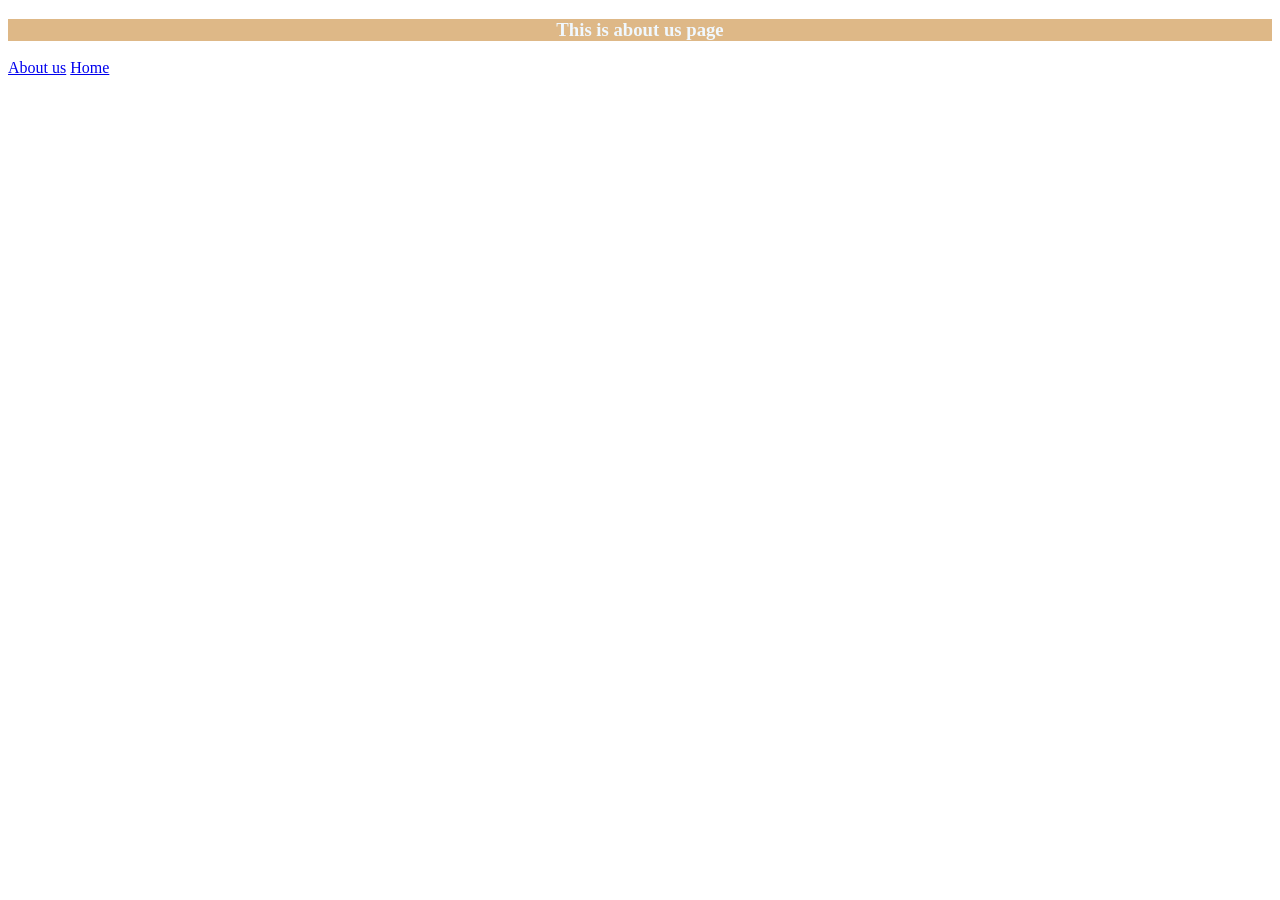
==== aboutus.html @ ecf37143 "Add about us page and external CSS styling for h3 elements" ====
<!DOCTYPE html>
<html lang="en">
<head>
    <meta charset="UTF-8">
    <meta name="viewport" content="width=device-width, initial-scale=1.0">
    <title>Document</title>
    <link rel="stylesheet" href="css/style.css">
</head>
<body>
    <h3>This is about us page </h3>
    
    <a href="aboutus.html">About us</a>
    <a href="index.html">Home</a>
</body>
</html>
---- css/style.css ----
h3{
    background-color: burlywood;
    color:aliceblue;
    text-align:center;
}
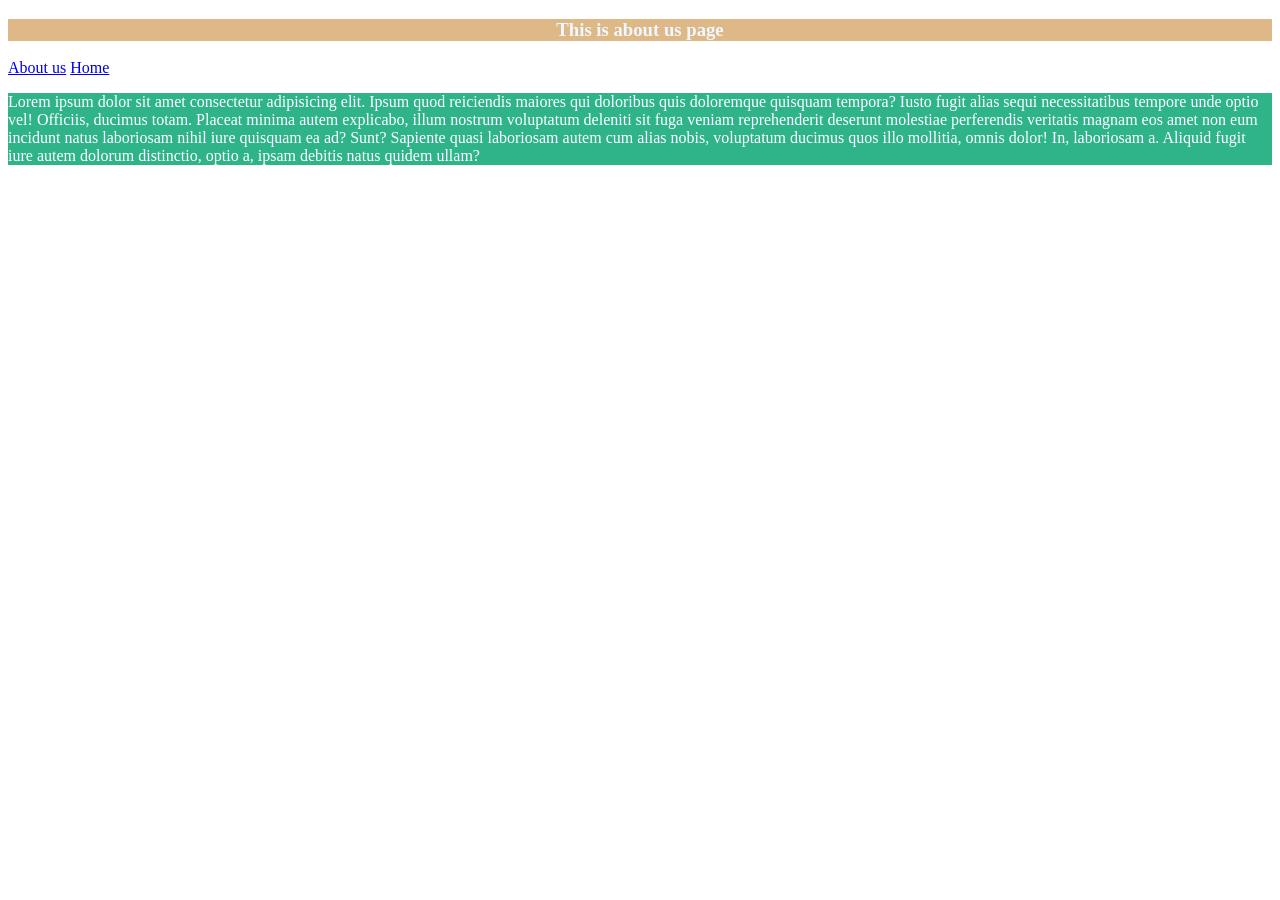
==== commit 3de4197c: "Update about us page content and enhance styling for paragraphs" ====
--- a/aboutus.html
+++ b/aboutus.html
@@ -8,8 +8,12 @@
 </head>
 <body>
     <h3>This is about us page </h3>
-    
+
     <a href="aboutus.html">About us</a>
     <a href="index.html">Home</a>
+
+    <p>Lorem ipsum dolor sit amet consectetur adipisicing elit. Ipsum quod reiciendis maiores qui doloribus quis doloremque quisquam tempora? Iusto fugit alias sequi necessitatibus tempore unde optio vel! Officiis, ducimus totam.
+    Placeat minima autem explicabo, illum nostrum voluptatum deleniti sit fuga veniam reprehenderit deserunt molestiae perferendis veritatis magnam eos amet non eum incidunt natus laboriosam nihil iure quisquam ea ad? Sunt?
+    Sapiente quasi laboriosam autem cum alias nobis, voluptatum ducimus quos illo mollitia, omnis dolor! In, laboriosam a. Aliquid fugit iure autem dolorum distinctio, optio a, ipsam debitis natus quidem ullam?</p>
 </body>
 </html>
--- a/css/style.css
+++ b/css/style.css
@@ -2,4 +2,10 @@
     background-color: burlywood;
     color:aliceblue;
     text-align:center;
+}
+
+p{
+    color:white;
+    background-color: rgb(47, 179, 137);
+    text-align:left;
 }
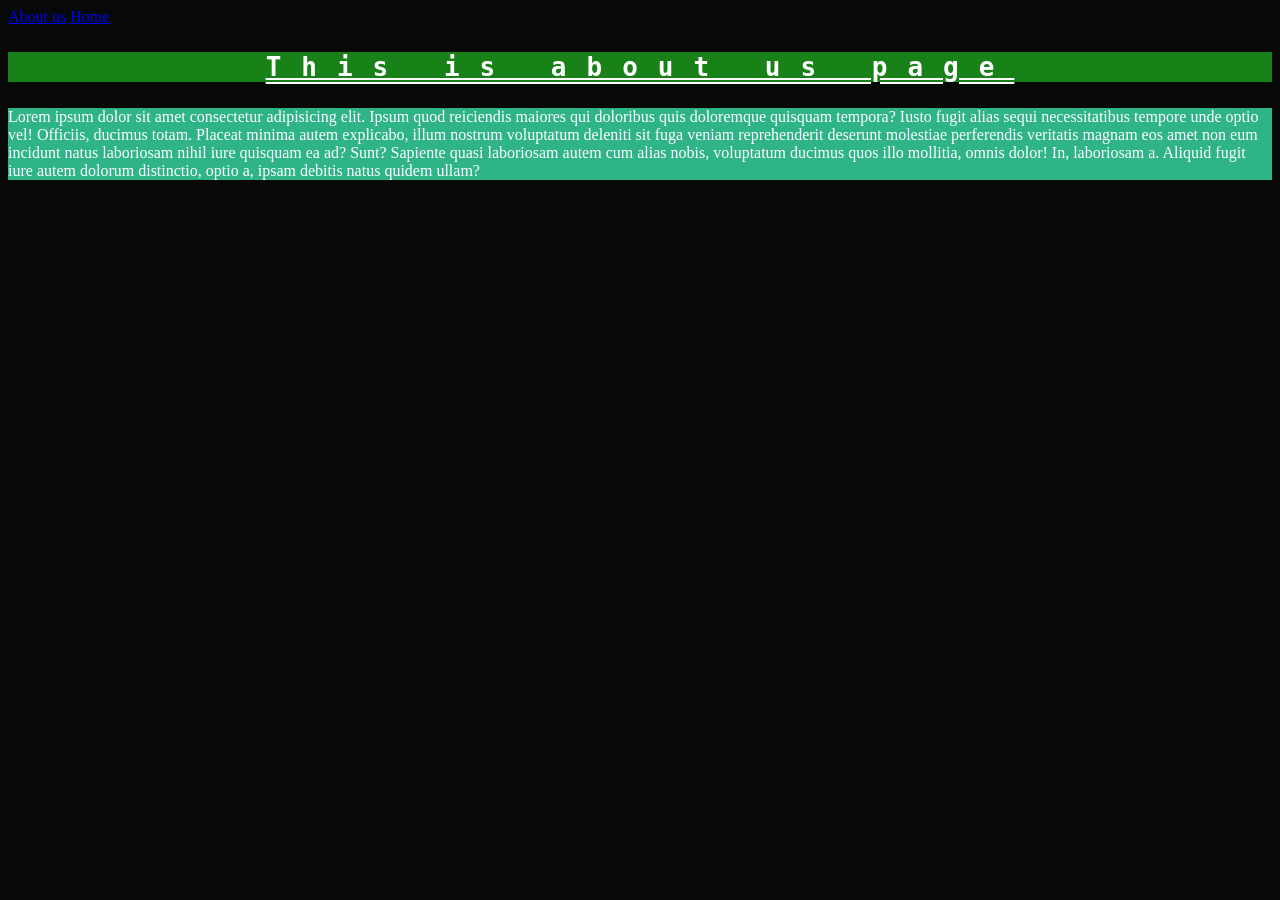
==== commit e11c85d8: "Update about us page with new header styling and adjust background color in CSS" ====
--- a/aboutus.html
+++ b/aboutus.html
@@ -7,11 +7,13 @@
     <link rel="stylesheet" href="css/style.css">
 </head>
 <body>
-    <h3>This is about us page </h3>
 
     <a href="aboutus.html">About us</a>
     <a href="index.html">Home</a>
 
+    <h3 class="aboutheader">This is about us page </h3>
+
+    
     <p>Lorem ipsum dolor sit amet consectetur adipisicing elit. Ipsum quod reiciendis maiores qui doloribus quis doloremque quisquam tempora? Iusto fugit alias sequi necessitatibus tempore unde optio vel! Officiis, ducimus totam.
     Placeat minima autem explicabo, illum nostrum voluptatum deleniti sit fuga veniam reprehenderit deserunt molestiae perferendis veritatis magnam eos amet non eum incidunt natus laboriosam nihil iure quisquam ea ad? Sunt?
     Sapiente quasi laboriosam autem cum alias nobis, voluptatum ducimus quos illo mollitia, omnis dolor! In, laboriosam a. Aliquid fugit iure autem dolorum distinctio, optio a, ipsam debitis natus quidem ullam?</p>
--- a/css/style.css
+++ b/css/style.css
@@ -1,3 +1,8 @@
+
+/*selector
+{
+   property: value;
+}*/
 h3{
     background-color: burlywood;
     color:aliceblue;
@@ -8,4 +13,47 @@
     color:white;
     background-color: rgb(47, 179, 137);
     text-align:left;
-}+}
+
+body{
+    background-color: rgb(7, 9, 9);
+}
+
+
+/*class selector*/
+.point{
+
+    background-color:rgb(54, 68, 176);
+}
+
+.subheader{
+    color:rgb(166, 158, 158);
+    text-align:center;
+}
+
+/*id selector we use create unique id for each element*/
+#para-2{
+
+    background-color:rgb(105, 14, 88);
+}
+
+/*universal selector
+
+*{
+
+
+    margin:0;
+    padding:0;
+}
+*/
+.aboutheader{
+
+    color:white;
+    background-color:rgb(24, 130, 24);
+    font-family: monospace;
+    font-size:xx-large;
+    text-align:center;
+    letter-spacing: 1cap;
+    text-decoration: underline double;
+}
+
